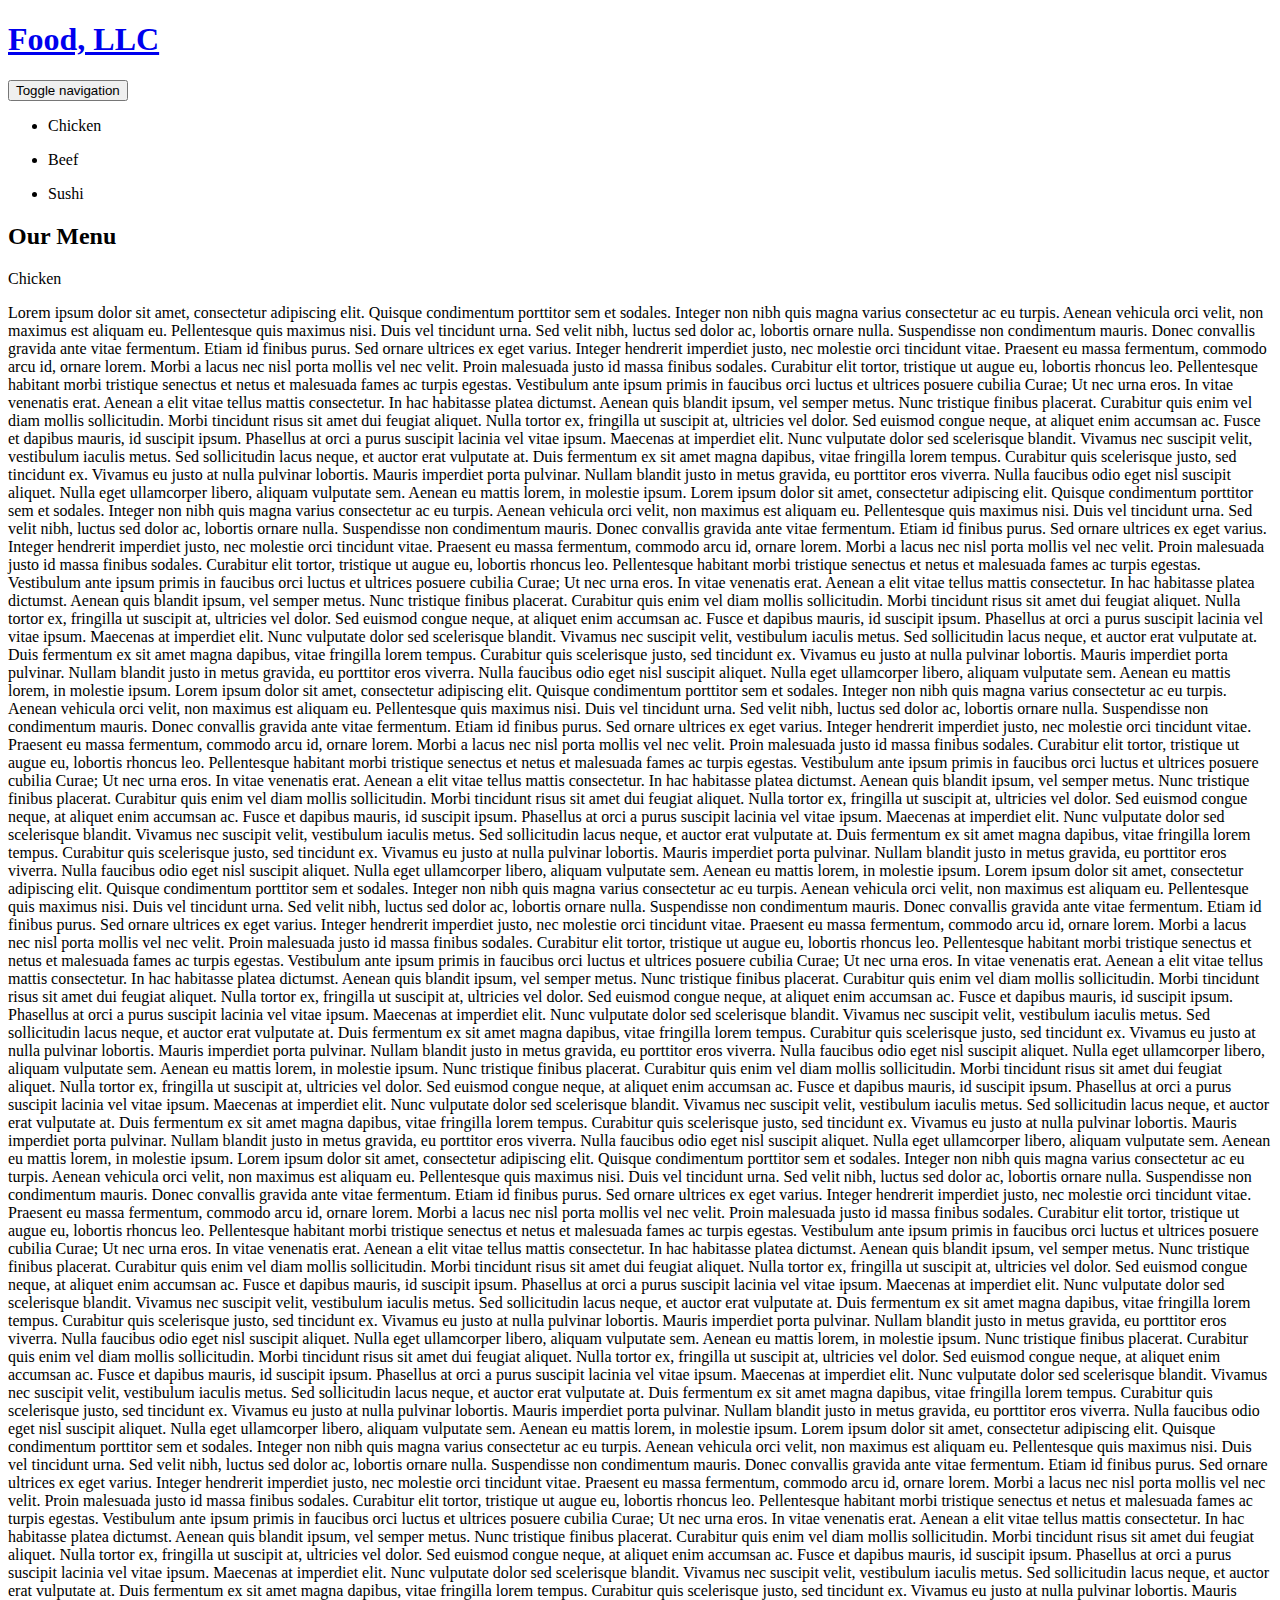
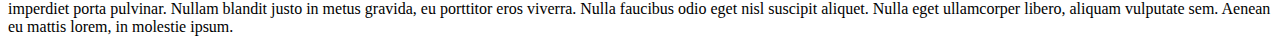
==== module3-solution/index.html @ d35c5595 "Create index.html" ====
<!doctype html>
<html lang="en">
<head>
    <meta charset="utf-8">
    <meta http-equiv="X-UA-Compatible" content="IE=edge">
    <meta name="viewport" content="width=device-width, initial-scale=1">
    <title>David Chu's China Bistro</title>
    <link rel="stylesheet" href="css/bootstrap.min.css">
    <link rel="stylesheet" href="css/style.css">
    <link href='https://fonts.googleapis.com/css?family=Oxygen:400,300,700' rel='stylesheet' type='text/css'>
    <link href='https://fonts.googleapis.com/css?family=Lora' rel='stylesheet' type='text/css'>
</head>
<body>
<header>
    <nav id="header-nav" class="navbar navbar-default">
        <div class="container">
            <div class="navbar-header">
                <div class="navbar-brand">
                    <a href="index.html"><h1>Food, LLC</h1></a>
                </div>
                <button type="button" class="navbar-toggle collapsed" data-toggle="collapse" data-target="#collapsable-nav" aria-expanded="false">
                    <span class="sr-only">Toggle navigation</span>
                    <span class="icon-bar"></span>
                    <span class="icon-bar"></span>
                    <span class="icon-bar"></span>
                </button>
            </div>

            <div id="collapsable-nav" class="collapse navbar-collapse">
                <ul id="nav-list" class="nav navbar-nav navbar-right visible-xs">
                    <li><p class="text-center"> Chicken </p>
                    </li>
                    <li>
                        <p class="text-center"> Beef </p>
                    </li>
                    <li>
                        <p class="text-center"> Sushi </p>
                    </li>
                </ul><!-- #nav-list -->
            </div><!-- .collapse .navbar-collapse -->
        </div><!-- .container -->
    </nav><!-- #header-nav -->
</header>


<div id="main-content" class="container">
    <div id="home-tiles" class="row">
        <div class="col-xs-12">
            <h2 class="text-center"> Our Menu</h2>
        </div>
        <div class="col-xs-12">
            <div class="item-text">
                <p class="text-center">
                    Chicken
                </p>
                Lorem ipsum dolor sit amet, consectetur adipiscing elit. Quisque condimentum porttitor sem et sodales. Integer non nibh quis magna varius consectetur ac eu turpis. Aenean vehicula orci velit, non maximus est aliquam eu. Pellentesque quis maximus nisi. Duis vel tincidunt urna. Sed velit nibh, luctus sed
                dolor ac, lobortis ornare nulla. Suspendisse non condimentum mauris.

                Donec convallis gravida ante vitae fermentum. Etiam id finibus purus. Sed ornare ultrices ex eget varius. Integer hendrerit imperdiet justo, nec molestie orci tincidunt vitae. Praesent eu massa fermentum, commodo arcu id, ornare lorem. Morbi a lacus nec nisl porta mollis vel nec velit. Proin malesuada
                justo id massa finibus sodales. Curabitur elit tortor, tristique ut augue eu, lobortis rhoncus leo. Pellentesque habitant morbi tristique senectus et netus et malesuada fames ac turpis egestas. Vestibulum ante ipsum primis in faucibus orci luctus et ultrices posuere cubilia Curae; Ut nec urna eros. In
                vitae venenatis erat. Aenean a elit vitae tellus mattis consectetur. In hac habitasse platea dictumst. Aenean quis blandit ipsum, vel semper metus.

                Nunc tristique finibus placerat. Curabitur quis enim vel diam mollis sollicitudin. Morbi tincidunt risus sit amet dui feugiat aliquet. Nulla tortor ex, fringilla ut suscipit at, ultricies vel dolor. Sed euismod congue neque, at aliquet enim accumsan ac. Fusce et dapibus mauris, id suscipit ipsum.
                Phasellus at orci a purus suscipit lacinia vel vitae ipsum. Maecenas at imperdiet elit. Nunc vulputate dolor sed scelerisque blandit.

                Vivamus nec suscipit velit, vestibulum iaculis metus. Sed sollicitudin lacus neque, et auctor erat vulputate at. Duis fermentum ex sit amet magna dapibus, vitae fringilla lorem tempus. Curabitur quis scelerisque justo, sed tincidunt ex. Vivamus eu justo at nulla pulvinar lobortis. Mauris imperdiet porta
                pulvinar. Nullam blandit justo in metus gravida, eu porttitor eros viverra. Nulla faucibus odio eget nisl suscipit aliquet. Nulla eget ullamcorper libero, aliquam vulputate sem. Aenean eu mattis lorem, in molestie ipsum.

                Lorem ipsum dolor sit amet, consectetur adipiscing elit. Quisque condimentum porttitor sem et sodales. Integer non nibh quis magna varius consectetur ac eu turpis. Aenean vehicula orci velit, non maximus est aliquam eu. Pellentesque quis maximus nisi. Duis vel tincidunt urna. Sed velit nibh, luctus sed
                dolor ac, lobortis ornare nulla. Suspendisse non condimentum mauris.

                Donec convallis gravida ante vitae fermentum. Etiam id finibus purus. Sed ornare ultrices ex eget varius. Integer hendrerit imperdiet justo, nec molestie orci tincidunt vitae. Praesent eu massa fermentum, commodo arcu id, ornare lorem. Morbi a lacus nec nisl porta mollis vel nec velit. Proin malesuada
                justo id massa finibus sodales. Curabitur elit tortor, tristique ut augue eu, lobortis rhoncus leo. Pellentesque habitant morbi tristique senectus et netus et malesuada fames ac turpis egestas. Vestibulum ante ipsum primis in faucibus orci luctus et ultrices posuere cubilia Curae; Ut nec urna eros. In
                vitae venenatis erat. Aenean a elit vitae tellus mattis consectetur. In hac habitasse platea dictumst. Aenean quis blandit ipsum, vel semper metus.

                Nunc tristique finibus placerat. Curabitur quis enim vel diam mollis sollicitudin. Morbi tincidunt risus sit amet dui feugiat aliquet. Nulla tortor ex, fringilla ut suscipit at, ultricies vel dolor. Sed euismod congue neque, at aliquet enim accumsan ac. Fusce et dapibus mauris, id suscipit ipsum.
                Phasellus at orci a purus suscipit lacinia vel vitae ipsum. Maecenas at imperdiet elit. Nunc vulputate dolor sed scelerisque blandit.

                Vivamus nec suscipit velit, vestibulum iaculis metus. Sed sollicitudin lacus neque, et auctor erat vulputate at. Duis fermentum ex sit amet magna dapibus, vitae fringilla lorem tempus. Curabitur quis scelerisque justo, sed tincidunt ex. Vivamus eu justo at nulla pulvinar lobortis. Mauris imperdiet porta
                pulvinar. Nullam blandit justo in metus gravida, eu porttitor eros viverra. Nulla faucibus odio eget nisl suscipit aliquet. Nulla eget ullamcorper libero, aliquam vulputate sem. Aenean eu mattis lorem, in molestie ipsum.

                Lorem ipsum dolor sit amet, consectetur adipiscing elit. Quisque condimentum porttitor sem et sodales. Integer non nibh quis magna varius consectetur ac eu turpis. Aenean vehicula orci velit, non maximus est aliquam eu. Pellentesque quis maximus nisi. Duis vel tincidunt urna. Sed velit nibh, luctus sed
                dolor ac, lobortis ornare nulla. Suspendisse non condimentum mauris.

                Donec convallis gravida ante vitae fermentum. Etiam id finibus purus. Sed ornare ultrices ex eget varius. Integer hendrerit imperdiet justo, nec molestie orci tincidunt vitae. Praesent eu massa fermentum, commodo arcu id, ornare lorem. Morbi a lacus nec nisl porta mollis vel nec velit. Proin malesuada
                justo id massa finibus sodales. Curabitur elit tortor, tristique ut augue eu, lobortis rhoncus leo. Pellentesque habitant morbi tristique senectus et netus et malesuada fames ac turpis egestas. Vestibulum ante ipsum primis in faucibus orci luctus et ultrices posuere cubilia Curae; Ut nec urna eros. In
                vitae venenatis erat. Aenean a elit vitae tellus mattis consectetur. In hac habitasse platea dictumst. Aenean quis blandit ipsum, vel semper metus.

                Nunc tristique finibus placerat. Curabitur quis enim vel diam mollis sollicitudin. Morbi tincidunt risus sit amet dui feugiat aliquet. Nulla tortor ex, fringilla ut suscipit at, ultricies vel dolor. Sed euismod congue neque, at aliquet enim accumsan ac. Fusce et dapibus mauris, id suscipit ipsum.
                Phasellus at orci a purus suscipit lacinia vel vitae ipsum. Maecenas at imperdiet elit. Nunc vulputate dolor sed scelerisque blandit.

                Vivamus nec suscipit velit, vestibulum iaculis metus. Sed sollicitudin lacus neque, et auctor erat vulputate at. Duis fermentum ex sit amet magna dapibus, vitae fringilla lorem tempus. Curabitur quis scelerisque justo, sed tincidunt ex. Vivamus eu justo at nulla pulvinar lobortis. Mauris imperdiet porta
                pulvinar. Nullam blandit justo in metus gravida, eu porttitor eros viverra. Nulla faucibus odio eget nisl suscipit aliquet. Nulla eget ullamcorper libero, aliquam vulputate sem. Aenean eu mattis lorem, in molestie ipsum.

                Lorem ipsum dolor sit amet, consectetur adipiscing elit. Quisque condimentum porttitor sem et sodales. Integer non nibh quis magna varius consectetur ac eu turpis. Aenean vehicula orci velit, non maximus est aliquam eu. Pellentesque quis maximus nisi. Duis vel tincidunt urna. Sed velit nibh, luctus sed
                dolor ac, lobortis ornare nulla. Suspendisse non condimentum mauris.

                Donec convallis gravida ante vitae fermentum. Etiam id finibus purus. Sed ornare ultrices ex eget varius. Integer hendrerit imperdiet justo, nec molestie orci tincidunt vitae. Praesent eu massa fermentum, commodo arcu id, ornare lorem. Morbi a lacus nec nisl porta mollis vel nec velit. Proin malesuada
                justo id massa finibus sodales. Curabitur elit tortor, tristique ut augue eu, lobortis rhoncus leo. Pellentesque habitant morbi tristique senectus et netus et malesuada fames ac turpis egestas. Vestibulum ante ipsum primis in faucibus orci luctus et ultrices posuere cubilia Curae; Ut nec urna eros. In
                vitae venenatis erat. Aenean a elit vitae tellus mattis consectetur. In hac habitasse platea dictumst. Aenean quis blandit ipsum, vel semper metus.

                Nunc tristique finibus placerat. Curabitur quis enim vel diam mollis sollicitudin. Morbi tincidunt risus sit amet dui feugiat aliquet. Nulla tortor ex, fringilla ut suscipit at, ultricies vel dolor. Sed euismod congue neque, at aliquet enim accumsan ac. Fusce et dapibus mauris, id suscipit ipsum.
                Phasellus at orci a purus suscipit lacinia vel vitae ipsum. Maecenas at imperdiet elit. Nunc vulputate dolor sed scelerisque blandit.

                Vivamus nec suscipit velit, vestibulum iaculis metus. Sed sollicitudin lacus neque, et auctor erat vulputate at. Duis fermentum ex sit amet magna dapibus, vitae fringilla lorem tempus. Curabitur quis scelerisque justo, sed tincidunt ex. Vivamus eu justo at nulla pulvinar lobortis. Mauris imperdiet porta
                pulvinar. Nullam blandit justo in metus gravida, eu porttitor eros viverra. Nulla faucibus odio eget nisl suscipit aliquet. Nulla eget ullamcorper libero, aliquam vulputate sem. Aenean eu mattis lorem, in molestie ipsum.

                Nunc tristique finibus placerat. Curabitur quis enim vel diam mollis sollicitudin. Morbi tincidunt risus sit amet dui feugiat aliquet. Nulla tortor ex, fringilla ut suscipit at, ultricies vel dolor. Sed euismod congue neque, at aliquet enim accumsan ac. Fusce et dapibus mauris, id suscipit ipsum.
                Phasellus at orci a purus suscipit lacinia vel vitae ipsum. Maecenas at imperdiet elit. Nunc vulputate dolor sed scelerisque blandit.

                Vivamus nec suscipit velit, vestibulum iaculis metus. Sed sollicitudin lacus neque, et auctor erat vulputate at. Duis fermentum ex sit amet magna dapibus, vitae fringilla lorem tempus. Curabitur quis scelerisque justo, sed tincidunt ex. Vivamus eu justo at nulla pulvinar lobortis. Mauris imperdiet porta
                pulvinar. Nullam blandit justo in metus gravida, eu porttitor eros viverra. Nulla faucibus odio eget nisl suscipit aliquet. Nulla eget ullamcorper libero, aliquam vulputate sem. Aenean eu mattis lorem, in molestie ipsum.

                Lorem ipsum dolor sit amet, consectetur adipiscing elit. Quisque condimentum porttitor sem et sodales. Integer non nibh quis magna varius consectetur ac eu turpis. Aenean vehicula orci velit, non maximus est aliquam eu. Pellentesque quis maximus nisi. Duis vel tincidunt urna. Sed velit nibh, luctus sed
                dolor ac, lobortis ornare nulla. Suspendisse non condimentum mauris.

                Donec convallis gravida ante vitae fermentum. Etiam id finibus purus. Sed ornare ultrices ex eget varius. Integer hendrerit imperdiet justo, nec molestie orci tincidunt vitae. Praesent eu massa fermentum, commodo arcu id, ornare lorem. Morbi a lacus nec nisl porta mollis vel nec velit. Proin malesuada
                justo id massa finibus sodales. Curabitur elit tortor, tristique ut augue eu, lobortis rhoncus leo. Pellentesque habitant morbi tristique senectus et netus et malesuada fames ac turpis egestas. Vestibulum ante ipsum primis in faucibus orci luctus et ultrices posuere cubilia Curae; Ut nec urna eros. In
                vitae venenatis erat. Aenean a elit vitae tellus mattis consectetur. In hac habitasse platea dictumst. Aenean quis blandit ipsum, vel semper metus.

                Nunc tristique finibus placerat. Curabitur quis enim vel diam mollis sollicitudin. Morbi tincidunt risus sit amet dui feugiat aliquet. Nulla tortor ex, fringilla ut suscipit at, ultricies vel dolor. Sed euismod congue neque, at aliquet enim accumsan ac. Fusce et dapibus mauris, id suscipit ipsum.
                Phasellus at orci a purus suscipit lacinia vel vitae ipsum. Maecenas at imperdiet elit. Nunc vulputate dolor sed scelerisque blandit.

                Vivamus nec suscipit velit, vestibulum iaculis metus. Sed sollicitudin lacus neque, et auctor erat vulputate at. Duis fermentum ex sit amet magna dapibus, vitae fringilla lorem tempus. Curabitur quis scelerisque justo, sed tincidunt ex. Vivamus eu justo at nulla pulvinar lobortis. Mauris imperdiet porta
                pulvinar. Nullam blandit justo in metus gravida, eu porttitor eros viverra. Nulla faucibus odio eget nisl suscipit aliquet. Nulla eget ullamcorper libero, aliquam vulputate sem. Aenean eu mattis lorem, in molestie ipsum.

                Nunc tristique finibus placerat. Curabitur quis enim vel diam mollis sollicitudin. Morbi tincidunt risus sit amet dui feugiat aliquet. Nulla tortor ex, fringilla ut suscipit at, ultricies vel dolor. Sed euismod congue neque, at aliquet enim accumsan ac. Fusce et dapibus mauris, id suscipit ipsum.
                Phasellus at orci a purus suscipit lacinia vel vitae ipsum. Maecenas at imperdiet elit. Nunc vulputate dolor sed scelerisque blandit.

                Vivamus nec suscipit velit, vestibulum iaculis metus. Sed sollicitudin lacus neque, et auctor erat vulputate at. Duis fermentum ex sit amet magna dapibus, vitae fringilla lorem tempus. Curabitur quis scelerisque justo, sed tincidunt ex. Vivamus eu justo at nulla pulvinar lobortis. Mauris imperdiet porta
                pulvinar. Nullam blandit justo in metus gravida, eu porttitor eros viverra. Nulla faucibus odio eget nisl suscipit aliquet. Nulla eget ullamcorper libero, aliquam vulputate sem. Aenean eu mattis lorem, in molestie ipsum.

                Lorem ipsum dolor sit amet, consectetur adipiscing elit. Quisque condimentum porttitor sem et sodales. Integer non nibh quis magna varius consectetur ac eu turpis. Aenean vehicula orci velit, non maximus est aliquam eu. Pellentesque quis maximus nisi. Duis vel tincidunt urna. Sed velit nibh, luctus sed
                dolor ac, lobortis ornare nulla. Suspendisse non condimentum mauris.

                Donec convallis gravida ante vitae fermentum. Etiam id finibus purus. Sed ornare ultrices ex eget varius. Integer hendrerit imperdiet justo, nec molestie orci tincidunt vitae. Praesent eu massa fermentum, commodo arcu id, ornare lorem. Morbi a lacus nec nisl porta mollis vel nec velit. Proin malesuada
                justo id massa finibus sodales. Curabitur elit tortor, tristique ut augue eu, lobortis rhoncus leo. Pellentesque habitant morbi tristique senectus et netus et malesuada fames ac turpis egestas. Vestibulum ante ipsum primis in faucibus orci luctus et ultrices posuere cubilia Curae; Ut nec urna eros. In
                vitae venenatis erat. Aenean a elit vitae tellus mattis consectetur. In hac habitasse platea dictumst. Aenean quis blandit ipsum, vel semper metus.

                Nunc tristique finibus placerat. Curabitur quis enim vel diam mollis sollicitudin. Morbi tincidunt risus sit amet dui feugiat aliquet. Nulla tortor ex, fringilla ut suscipit at, ultricies vel dolor. Sed euismod congue neque, at aliquet enim accumsan ac. Fusce et dapibus mauris, id suscipit ipsum.
                Phasellus at orci a purus suscipit lacinia vel vitae ipsum. Maecenas at imperdiet elit. Nunc vulputate dolor sed scelerisque blandit.

                Vivamus nec suscipit velit, vestibulum iaculis metus. Sed sollicitudin lacus neque, et auctor erat vulputate at. Duis fermentum ex sit amet magna dapibus, vitae fringilla lorem tempus. Curabitur quis scelerisque justo, sed tincidunt ex. Vivamus eu justo at nulla pulvinar lobortis. Mauris imperdiet porta
                pulvinar. Nullam blandit justo in metus gravida, eu porttitor eros viverra. Nulla faucibus odio eget nisl suscipit aliquet. Nulla eget ullamcorper libero, aliquam vulputate sem. Aenean eu mattis lorem, in molestie ipsum.
        </div>
    </div><!-- End of #home-tiles -->
</div><!-- End of #main-content -->

<!-- jQuery (Bootstrap JS plugins depend on it) -->
<script src="js/jquery-2.1.4.min.js"></script>
<script src="js/bootstrap.min.js"></script>
<script src="js/script.js"></script>
</body>
</html>
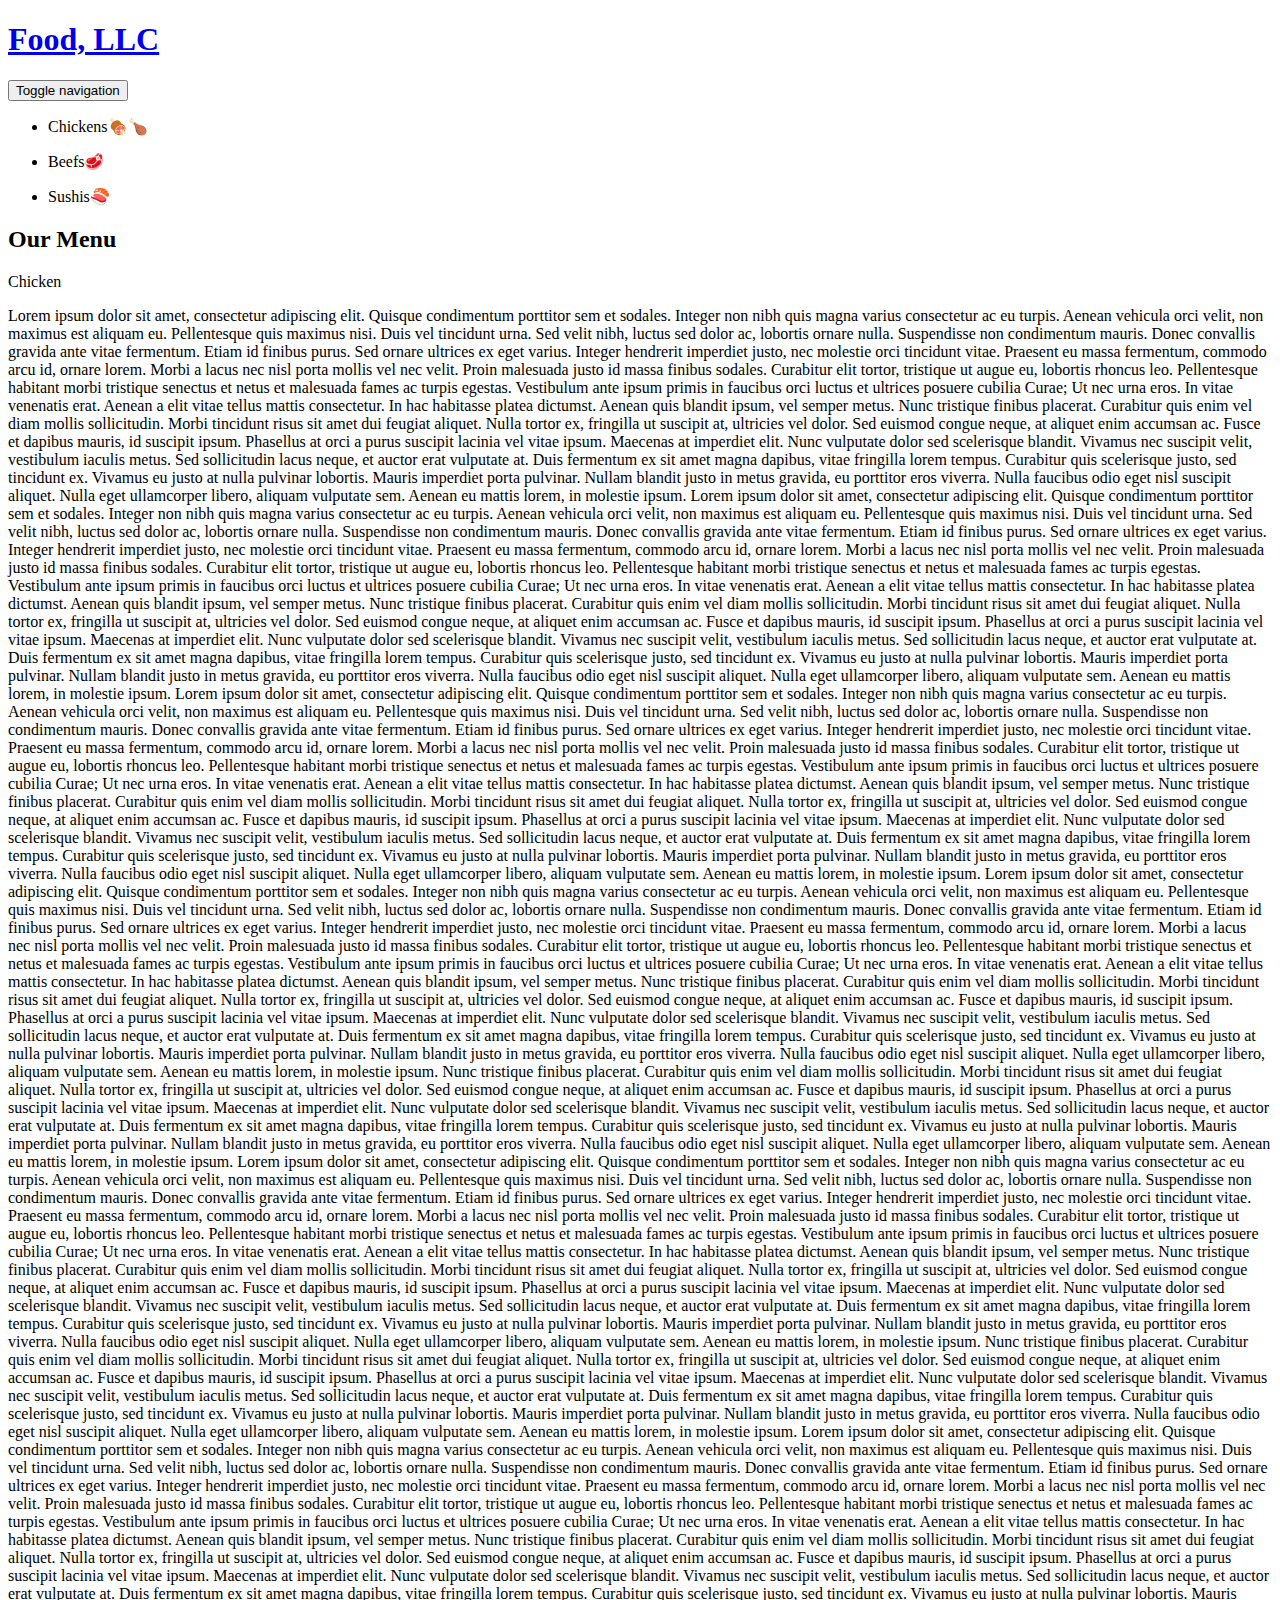
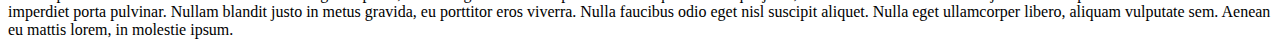
==== commit 648f9499: "Update index.html" ====
--- a/module3-solution/index.html
+++ b/module3-solution/index.html
@@ -28,13 +28,13 @@
 
             <div id="collapsable-nav" class="collapse navbar-collapse">
                 <ul id="nav-list" class="nav navbar-nav navbar-right visible-xs">
-                    <li><p class="text-center"> Chicken </p>
+                    <li><p class="text-center"> Chickens🍖🍗 </p>
                     </li>
                     <li>
-                        <p class="text-center"> Beef </p>
+                        <p class="text-center"> Beefs🥩 </p>
                     </li>
                     <li>
-                        <p class="text-center"> Sushi </p>
+                        <p class="text-center"> Sushis🍣 </p>
                     </li>
                 </ul><!-- #nav-list -->
             </div><!-- .collapse .navbar-collapse -->
